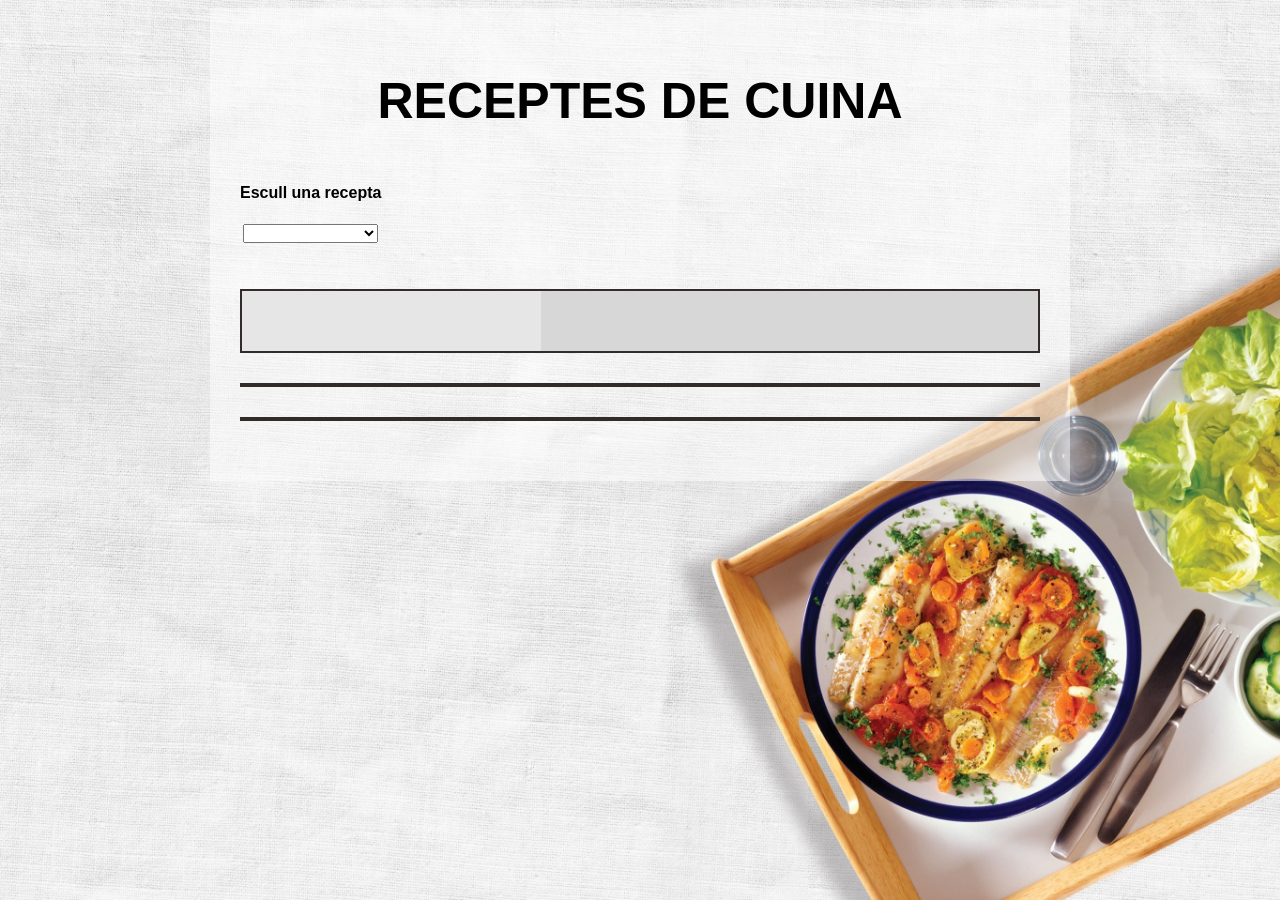
==== index.html @ 2e9e0885 "js refactorizado" ====
<html>
<head>
<title>Receptes AJAX</title>
<meta charset="utf-8">
<script src="js/funcions.js"></script>
<script src="js/fons.js"></script>
<link rel="stylesheet" href="css/index1.css">
</head>
<body onload="codeAddress();">
<div class="container">
  <h1>Receptes de cuina</h1>
  <div class="divHeader">
    <div id="formulari">
      <form name="frm_receptes" id="formu" action="#">
      	<h4>Escull una recepta</h4>
          <select id="recipes" name="recipes" onchange="loadXMLDoc(this.value)">
          <option value=""></option>
          <option value="brownies.xml">brownies</option>
          <option value="bean-and-ham.xml">bean-and-ham</option>
          <option value="arros_mitic.xml">arros_mitic</option>
          <option value="ArrozChaufa.xml">ArrozChaufa</option>
          <option value="cassoulet.xml ">cassoulet</option>
          <option value="cebichePeruano.xml">cebichePeruano</option>
          <option value="feijoada.xml">feijoada</option>
          <option value="llenties.xml">llenties</option>
          <option value="melocoton_vino.xml">melocoton_vino</option>
          <option value="migas_aragonesas.xml">migas_aragonesas</option>
	     </select>
     </form>
   </div>
 </div>
 <div id="titol"></div>
 <div id="div1">
   <div id="info-col2">
     <div id="h3"></div>
     <div id="foto">
       <img id="picture" src="">
   </div>
   </div>
   <div id="info-col1"></div>
 </div>
 <div id="div2"></div>
 <div id="div3"></div>
</div>

</body>
</html>
---- css/index1.css ----
.container{

    width: 800px;
    margin: auto;
    background-color: rgba(255, 255, 255, 0.5);
    padding: 30px;
}
body{
  text-align: center;
  font-family: 'NewsGothicBTWebCond','Trebuchet MS',Arial,sans-serif;
}
.divHeader,#div1{
  display: flex;
  margin-bottom: 30px;
}
#div1{
  margin-bottom: 30px;
  background-color: #E6E6E6;
}

h1,h2,h3{
  text-transform: uppercase;
}
h1{
  font-size: 50px;
}
#div1,#div2,#div3{
  text-align: left;
  background-color: #E6E6E6;
  border: 2px solid #312C29;
  margin-bottom: 30px;

}
h3{
  background-color: #A5A5A5;
  padding: 15px;
  margin: 0px;
  border: 2px solid #D2D2D2;

}
p{
  margin: 0px;
  padding:30px;
}
h2{
  font-size: 35px;
  background-color: #050505;
  color: #FFFFFF;
  padding: 15px;
}

#titulo{
  margin-bottom: 30px;
}
#info-col2{
  width: 300px;
}
#info-col1{
  width: 500px;
  background-color: #D7D7D7;
}
img{
  padding: 30px 50px 30px 50px;
}

li{
  text-transform: capitalize;
  padding-left: 15px;
}
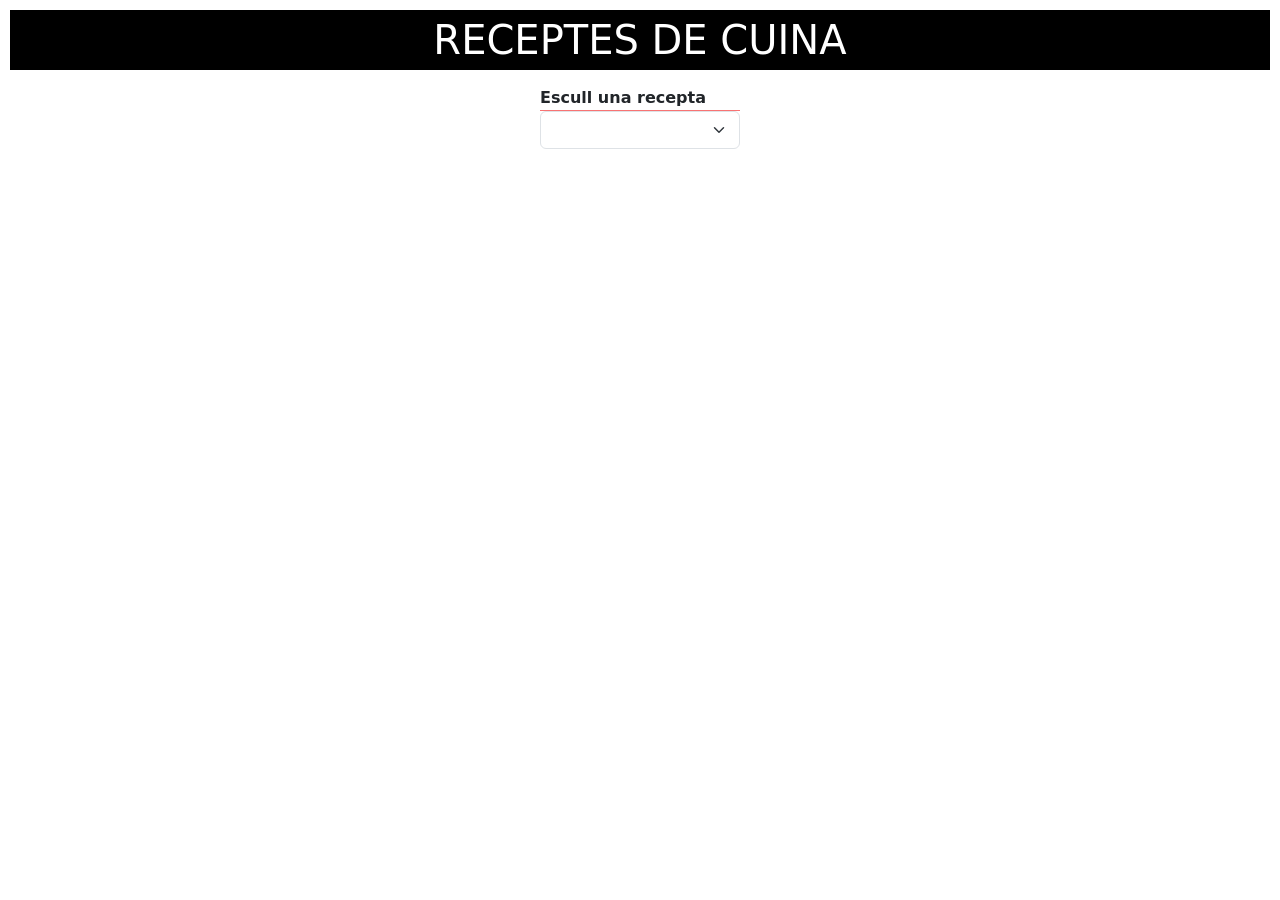
==== commit 1ad655e1: "Funcionando Ayax en local 1.2" ====
--- a/index.html
+++ b/index.html
@@ -1,47 +1,49 @@
-<html>
+<!DOCTYPE html>
+<html lang="en">
+
 <head>
-<title>Receptes AJAX</title>
-<meta charset="utf-8">
-<script src="js/funcions.js"></script>
-<script src="js/fons.js"></script>
-<link rel="stylesheet" href="css/index1.css">
+    <meta charset="UTF-8">
+    <meta http-equiv="X-UA-Compatible" content="IE=edge">
+    <meta name="viewport" content="width=device-width, initial-scale=1.0">
+    <!-- CSS DE BOOTSTRAP -->
+    <link href="https://cdn.jsdelivr.net/npm/bootstrap@5.0.0-beta2/dist/css/bootstrap.min.css" rel="stylesheet"
+        integrity="sha384-BmbxuPwQa2lc/FVzBcNJ7UAyJxM6wuqIj61tLrc4wSX0szH/Ev+nYRRuWlolflfl" crossorigin="anonymous">
+    <link rel="stylesheet" href="css/principal.css">
+    <title>Recetas</title>
 </head>
-<body onload="codeAddress();">
-<div class="container">
-  <h1>Receptes de cuina</h1>
-  <div class="divHeader">
-    <div id="formulari">
-      <form name="frm_receptes" id="formu" action="#">
-      	<h4>Escull una recepta</h4>
-          <select id="recipes" name="recipes" onchange="loadXMLDoc(this.value)">
-          <option value=""></option>
-          <option value="brownies.xml">brownies</option>
-          <option value="bean-and-ham.xml">bean-and-ham</option>
-          <option value="arros_mitic.xml">arros_mitic</option>
-          <option value="ArrozChaufa.xml">ArrozChaufa</option>
-          <option value="cassoulet.xml ">cassoulet</option>
-          <option value="cebichePeruano.xml">cebichePeruano</option>
-          <option value="feijoada.xml">feijoada</option>
-          <option value="llenties.xml">llenties</option>
-          <option value="melocoton_vino.xml">melocoton_vino</option>
-          <option value="migas_aragonesas.xml">migas_aragonesas</option>
-	     </select>
-     </form>
-   </div>
- </div>
- <div id="titol"></div>
- <div id="div1">
-   <div id="info-col2">
-     <div id="h3"></div>
-     <div id="foto">
-       <img id="picture" src="">
-   </div>
-   </div>
-   <div id="info-col1"></div>
- </div>
- <div id="div2"></div>
- <div id="div3"></div>
-</div>
 
+<body>
+    <div id="principal">
+        <div id="main-titulo">
+            <h1>RECEPTES DE CUINA</h1>
+        </div>
+        <div id="opciones">
+            <div id="selecion">
+                <div class="titulo">Escull una recepta</div>
+                <select id="recipes" name="recipes" onchange="loadXMLDoc(this.value)" class="form-select">
+                    <option value=""></option>
+                    <option value="brownies.xml">brownies</option>
+                    <option value="bean-and-ham.xml">bean-and-ham</option>
+                    <option value="arros_mitic.xml">Arros Mitic</option>
+                    <option value="ArrozChaufa.xml">Arroz Chaufa</option>
+                    <option value="cassoulet.xml ">Cassoulet</option>
+                    <option value="cebichePeruano.xml">Cebiche Peruano</option>
+                    <option value="feijoada.xml">Feijoada</option>
+                    <option value="llenties.xml">Llenties</option>
+                    <option value="melocoton_vino.xml">Melocoton Vino</option>
+                    <option value="migas_aragonesas.xml">Migas Aragonesas</option>
+                </select>
+            </div>
+
+        </div>
+    </div>
+
+
+    <!-- JS DE BOOTSTRAP -->
+    <script src="https://cdn.jsdelivr.net/npm/bootstrap@5.0.0-beta2/dist/js/bootstrap.bundle.min.js"
+        integrity="sha384-b5kHyXgcpbZJO/tY9Ul7kGkf1S0CWuKcCD38l8YkeH8z8QjE0GmW1gYU5S9FOnJ0"
+        crossorigin="anonymous"></script>
+    <script src="js/principal.js"></script>
 </body>
-</html>
+
+</html>
--- a/css/principal.css
+++ b/css/principal.css
@@ -0,0 +1,76 @@
+
+body {
+    background-image: url("https://img.freepik.com/foto-gratis/fondo-mantel-arrugado_1205-248.jpg?size=626&ext=jpg");
+    background-repeat: no-repeat;
+    background-size:cover;
+    background-position: center;
+    padding: 10px;
+    min-height: 650px;
+}
+
+#principal {
+    display: grid;
+    grid-template-columns: repeat(3, 1fr);
+    gap: 1em;
+}
+
+#main-titulo, #opciones {
+    grid-column: 1/4;
+    display: flex;
+    justify-content: center;
+}
+
+#main-titulo {
+    height:60px;
+    background-color: black;
+    color: white;
+    align-items: center;
+}
+
+#main-titulo h1{
+    padding: 0;
+    margin: 0;
+}
+
+#selecion {
+    width: 200px
+}
+
+#receta,#ingredients,#info,#preparacio,#notes, #presentacio {
+    padding: 0.5em;
+    background-color:rgba(255, 255, 255, 0.925);
+    border: solid rgb(248, 115, 115) 1px;
+    border-radius: 5px;
+    box-shadow: 2px 2px 5px rgb(248, 115, 115);
+}
+
+#preparacio {
+    grid-column: 1/3;
+    grid-row: 4/6;
+}
+
+.titulo {
+    border-bottom: solid rgb(248, 115, 115) 1px;
+    font-weight: bolder;
+}
+
+#receta {
+    display: flex;
+    flex-direction: column;
+    text-align: center;
+}
+
+#nom-receta {
+    font-size: 2rem;
+    font-weight: bolder;
+}
+
+@media screen and (max-width: 768px){
+    #receta,#ingredients,#info,#preparacio,#notes, #presentacio {
+        grid-column: 1/-1;
+    }
+
+    #preparacio {
+        grid-row: inherit;
+    }
+}
